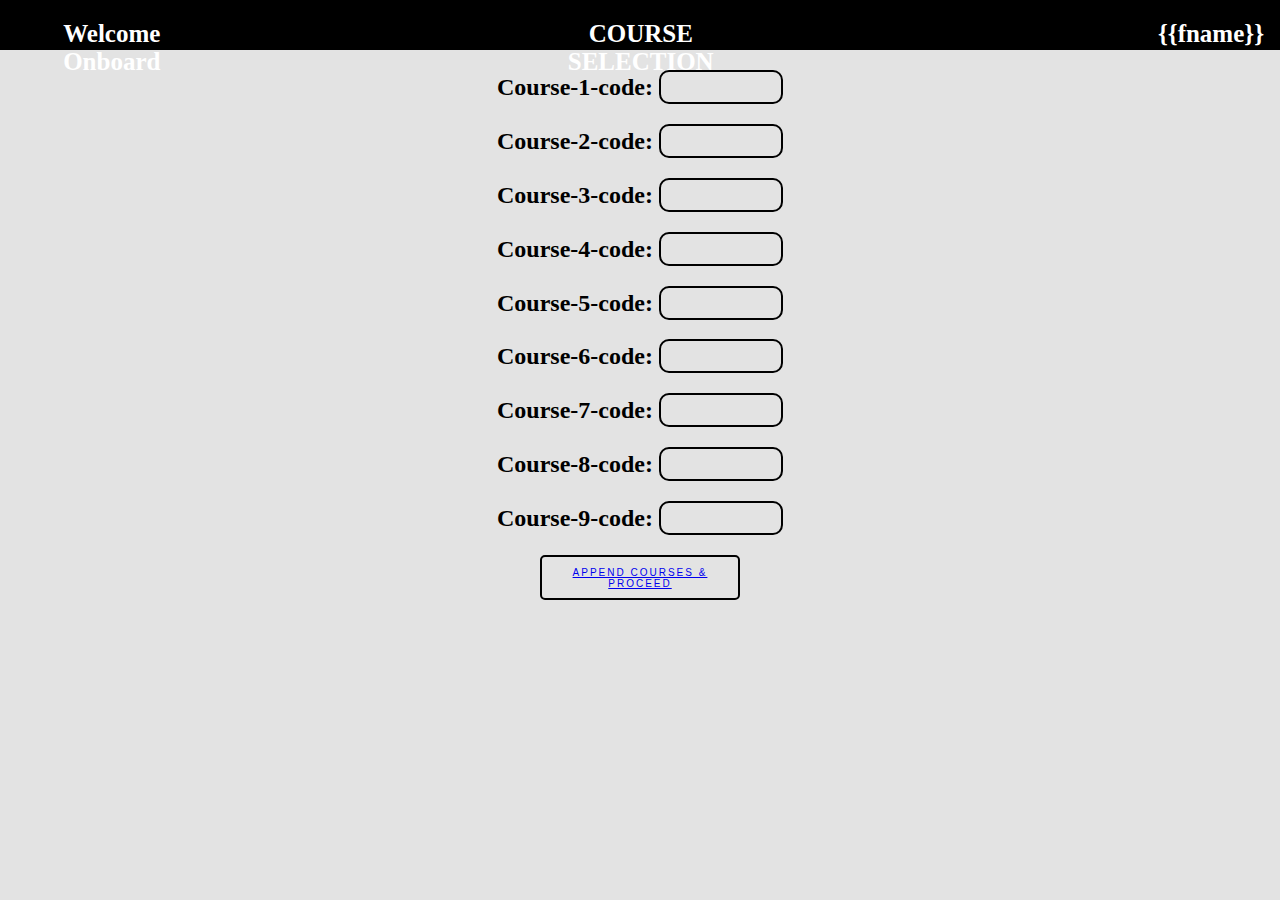
==== addcourses.html @ 34a9913b "update" ====
<!DOCTYPE html>
<html lang="en">
<head>
  
  <meta charset="UTF-8">

  <meta http-equiv="X-UA-Compatible" content="IE=edge">

  <meta name="viewport" content="width=device-width, initial-scale=1.0">
  <link rel="stylesheet" href="addcourses.css">

</head>
<body>
  <script>
    //     var elts = document.getElementsByClassName('test')
    //  Array.from(elts).forEach(function(elt){
    //    elt.addEventListener("keyup", function(event) {
    //      // Number 13 is the "Enter" key on the keyboard
    //      if (event.keyCode === 13 || elt.value.length == 8) {
    //        // Focus on the next sibling
    //        elt.nextElementSibling.focus()
    //      }
    //    });
    //  })
    // document.querySelectorAll('input').forEach( el => {
    //         console.log(el)
    //         el.addEventListener('keydown', e => {
    //             console.log(e.keyCode);
    //             if(e.keyCode === 13) {
    //                 let nextEl = el.nextElementSibling;
    //                 console.log(nextEl)
    //                 if(nextEl.nodeName === 'INPUT') {
    //                     nextEl.focus();
    //                 }else {
    //                     alert('done');
    //                 }
    //             }
    //         })
    //     })

    function tabE(obj,e){ 
   var e=(typeof event!='undefined')?window.event:e;// IE : Moz 
   if(e.keyCode==13){ 
     var ele = document.forms[0].elements; 
     for(var i=0;i<ele.length;i++){ 
       var q=(i==ele.length-1)?0:i+1;// if last element : if any other 
       if(obj==ele[i]){ele[q].focus();break} 
     } 
  return false; 
   } 
  } 
        </script>
 <style>
  body{
    background-color : #e3e3e3;
margin: 0;}

    .bod{height: 600px;}
    .welcome{margin-left: 20px;
    margin-top: 20px;}
    .top{ margin-left: 320px;
            color: #fff;
            margin-top: 20px;}
        .top1{ font-family:'Times New Roman', Times, serif;
            text-decoration: none;
        height: 50px;
        background-color: #000;
        color: #fff;
        text-align: center;
        font-weight: bold;
    font-size: 25px;
display: flex;}
.come{margin-left: 400px;
    margin-top: 20px;}
    h2 input {
        width: 100px;
        padding: 10px;
        outline: none;
        border: none;
        color: #000;
        font-size: 1em;
        background: transparent;
        border-left: 2px solid #000;
        border-bottom: 2px solid #000;
        border-top: 2px solid #000;
        border-right: 2px solid #000;
        transition: 0.1s;
        border-radius: 10px;
        height: 10px;
    }
    button {
        height: 45px;
        width: 200px;
        border-radius: 5px;
        border: 2px solid #000;
        cursor: pointer;
        background-color: transparent;
        transition: 0.5s;
        text-transform: uppercase;
        font-size: 10px;
        letter-spacing: 2px;
    }
    
    button:hover {
        background-color: #000;
        color: white;
    }
 </style>
  <div class="top1">
    <div class="welcome">
      Welcome Onboard
    </div>
  <div class="top">COURSE SELECTION</div>
  <div class="come">
    {{fname}}
  </div>
  <div><img src="info-circle.svg"></div>
</div>
    <form action="/addCourses" method="post">
      <div class="bod">

      <center>
<h2>Course-1-code: <input type="text" class="test" id="0" maxlength="8" onkeypress="return tabE(this,event)" name="course 1"></h2>

<h2>Course-2-code: <input type="text" class="test" id="1" maxlength="8" onkeypress="return tabE(this,event)" name="course 2"></h2>

<h2>Course-3-code: <input type="text" class="test" id="2" maxlength="8" onkeypress="return tabE(this,event)" name="course 3"></h2>

<h2>Course-4-code: <input type="text" class="test" id="3" maxlength="8" onkeypress="return tabE(this,event)" name="course 4"></h2>

<h2>Course-5-code: <input type="text" class="test" id="4" maxlength="8" onkeypress="return tabE(this,event)" name="course 5"></h2>

<h2>Course-6-code: <input type="text" class="test" id="5" maxlength="8" onkeypress="return tabE(this,event)" name="course 6"></h2>

<h2>Course-7-code: <input type="text" class="test" id="6" maxlength="8" onkeypress="return tabE(this,event)" name="course 7"></h2>

<h2>Course-8-code: <input type="text" class="test" id="7" maxlength="8" onkeypress="return tabE(this,event)" name="course 8"></h2>

<h2>Course-9-code: <input type="text" class="test" id="8" maxlength="8" onkeypress="return tabE(this,event)" name="course 9"></h2>
    </form>
<button type="submit"> <a href="addRooms.html">Append Courses & Proceed</a></button>
</div>
</center>
</body>
</html>
---- addcourses.css ----
body{
    background-color : #e3e3e3;
margin: 0;}

    .bod{height: 600px;}
    .welcome{margin-left: 20px;
    margin-top: 20px;}
    .top{ margin-left: 320px;
            color: #fff;
            margin-top: 20px;}
        .top1{ font-family:'Times New Roman', Times, serif;
            text-decoration: none;
        height: 50px;
        background-color: #000;
        color: #fff;
        text-align: center;
        font-weight: bold;
    font-size: 25px;
display: flex;}
.come{margin-left: 400px;
    margin-top: 20px;}
    h2 input {
        width: 100px;
        padding: 10px;
        outline: none;
        border: none;
        color: #000;
        font-size: 1em;
        background: transparent;
        border-left: 2px solid #000;
        border-bottom: 2px solid #000;
        border-top: 2px solid #000;
        border-right: 2px solid #000;
        transition: 0.1s;
        border-radius: 10px;
        height: 10px;
    }
    button {
        height: 45px;
        width: 200px;
        border-radius: 5px;
        border: 2px solid #000;
        cursor: pointer;
        background-color: transparent;
        transition: 0.5s;
        text-transform: uppercase;
        font-size: 10px;
        letter-spacing: 2px;
    }
    
    button:hover {
        background-color: #000;
        color: white;
    }
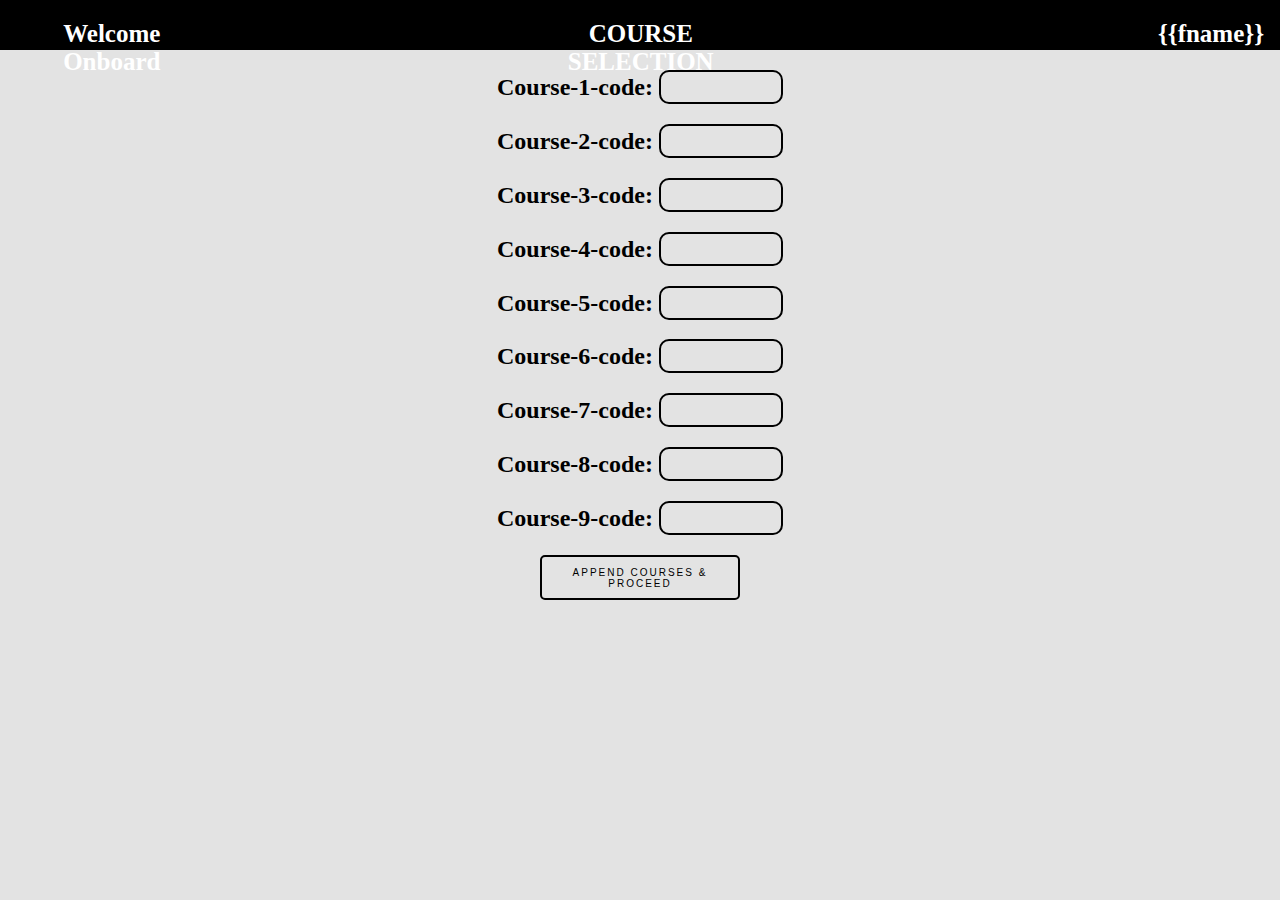
==== commit ba9ba67a: "update" ====
--- a/addcourses.html
+++ b/addcourses.html
@@ -50,62 +50,6 @@
    } 
   } 
         </script>
- <style>
-  body{
-    background-color : #e3e3e3;
-margin: 0;}
-
-    .bod{height: 600px;}
-    .welcome{margin-left: 20px;
-    margin-top: 20px;}
-    .top{ margin-left: 320px;
-            color: #fff;
-            margin-top: 20px;}
-        .top1{ font-family:'Times New Roman', Times, serif;
-            text-decoration: none;
-        height: 50px;
-        background-color: #000;
-        color: #fff;
-        text-align: center;
-        font-weight: bold;
-    font-size: 25px;
-display: flex;}
-.come{margin-left: 400px;
-    margin-top: 20px;}
-    h2 input {
-        width: 100px;
-        padding: 10px;
-        outline: none;
-        border: none;
-        color: #000;
-        font-size: 1em;
-        background: transparent;
-        border-left: 2px solid #000;
-        border-bottom: 2px solid #000;
-        border-top: 2px solid #000;
-        border-right: 2px solid #000;
-        transition: 0.1s;
-        border-radius: 10px;
-        height: 10px;
-    }
-    button {
-        height: 45px;
-        width: 200px;
-        border-radius: 5px;
-        border: 2px solid #000;
-        cursor: pointer;
-        background-color: transparent;
-        transition: 0.5s;
-        text-transform: uppercase;
-        font-size: 10px;
-        letter-spacing: 2px;
-    }
-    
-    button:hover {
-        background-color: #000;
-        color: white;
-    }
- </style>
   <div class="top1">
     <div class="welcome">
       Welcome Onboard
--- a/addcourses.css
+++ b/addcourses.css
@@ -46,9 +46,14 @@
         text-transform: uppercase;
         font-size: 10px;
         letter-spacing: 2px;
+        color: #000;
     }
-    
+    button a{text-decoration: none;
+        color:#000
+    }
     button:hover {
         background-color: #000;
         color: white;
-    }+    }
+    button a:hover{
+    color: #fff;}